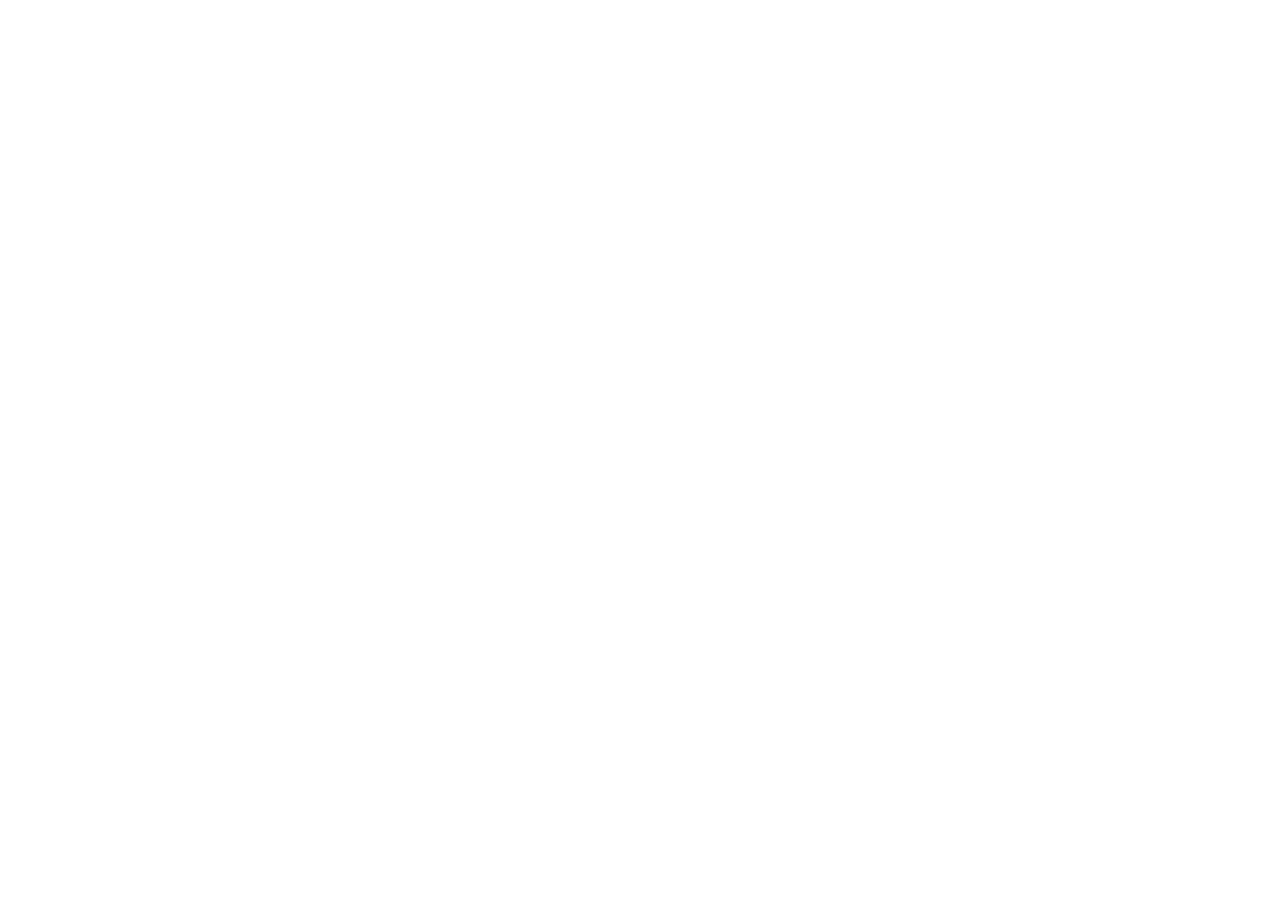
==== myTest.html @ 757baadf "테스트" ====
<!DOCTYPE html>
<html lang="en">
  <head>
    <meta charset="UTF-8" />
    <meta name="viewport" content="width=device-width, initial-scale=1.0" />
    <title>Document</title>
    <script src="js/review.js"></script>
  </head>
  <body></body>
</html>
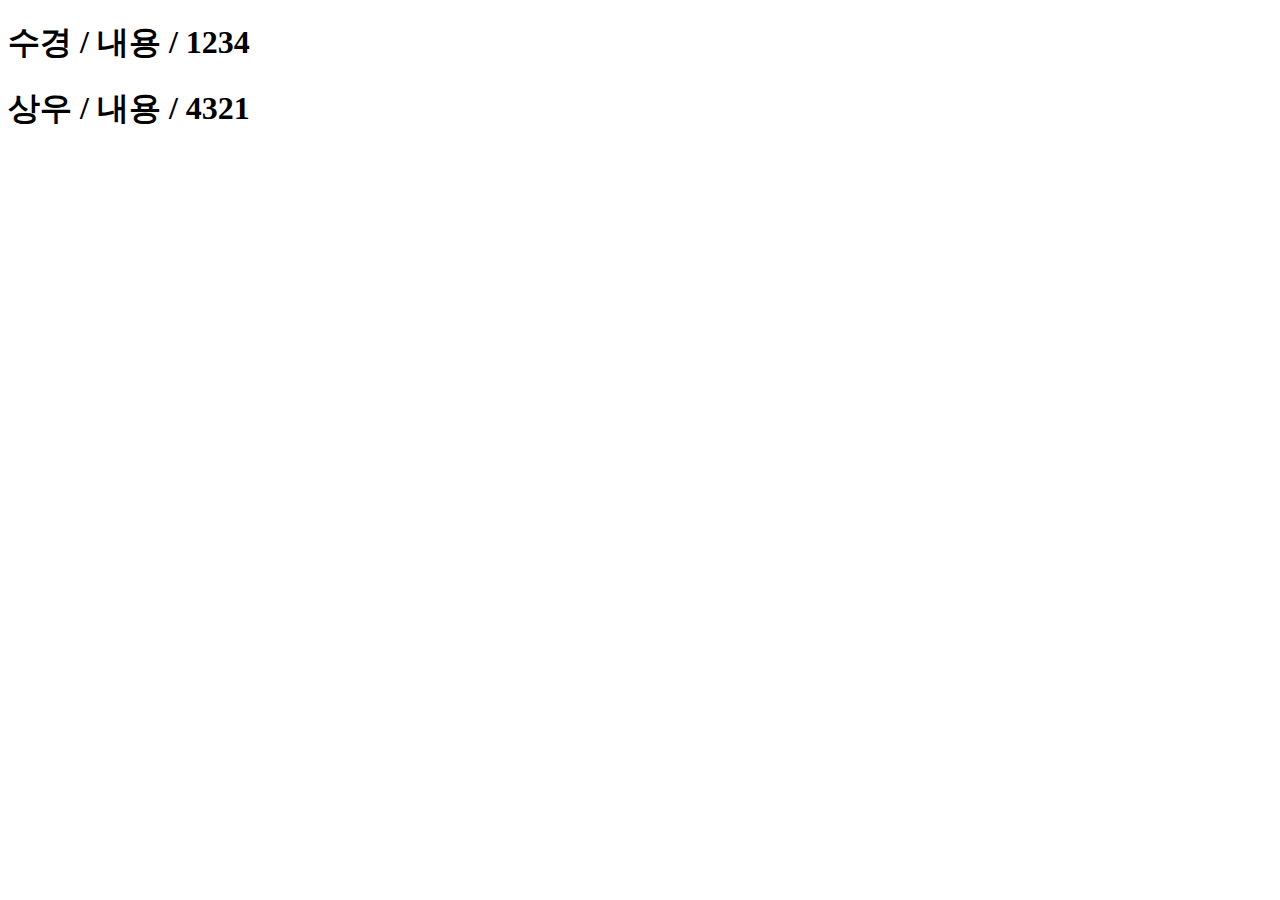
==== commit 5924d2b6: "기본 함수 완성" ====
--- a/myTest.html
+++ b/myTest.html
@@ -6,5 +6,7 @@
     <title>Document</title>
     <script src="js/review.js"></script>
   </head>
-  <body></body>
+  <body>
+    <div id="test"></div>
+  </body>
 </html>
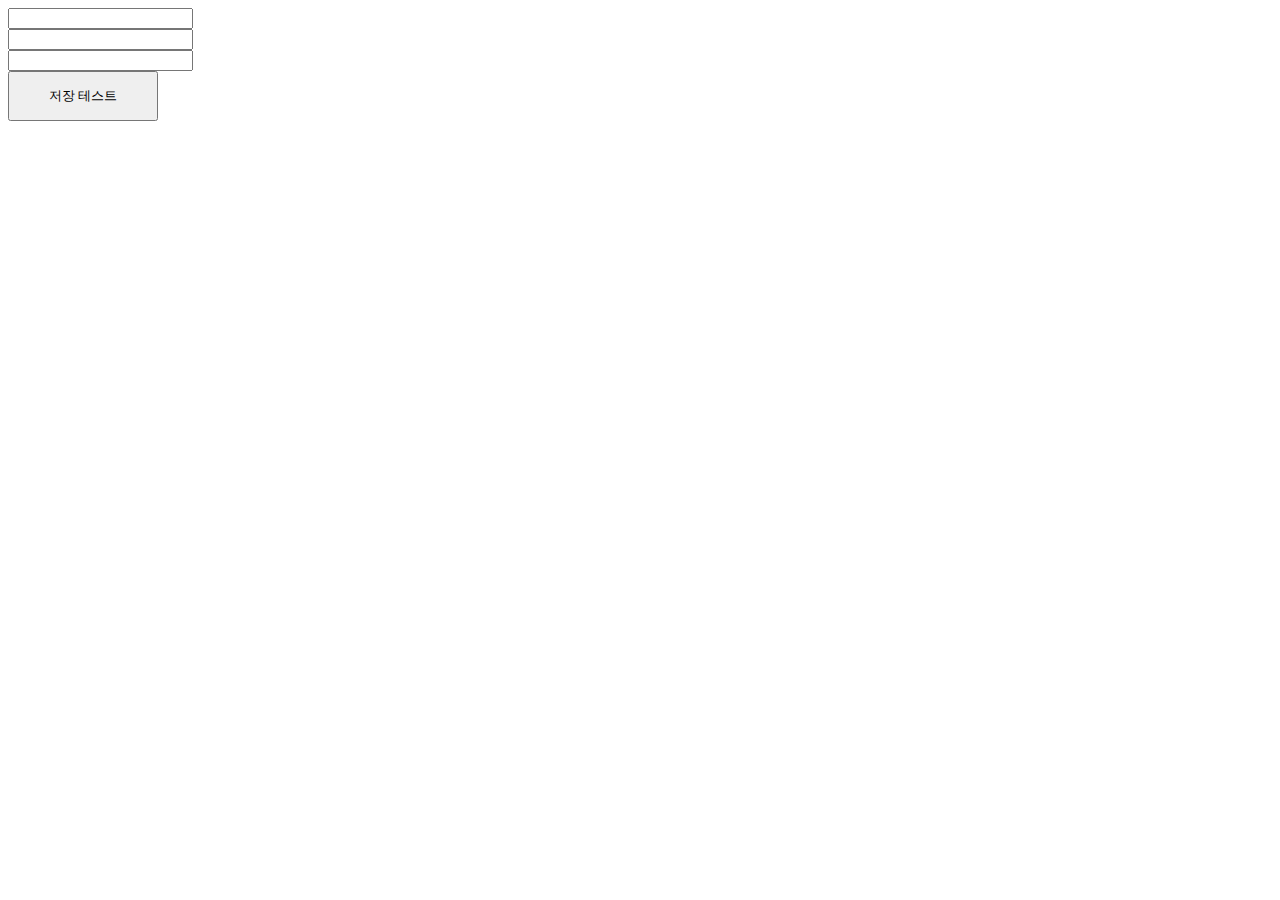
==== commit 5c1a452e: "html 적용 진행전" ====
--- a/myTest.html
+++ b/myTest.html
@@ -7,6 +7,11 @@
     <script src="js/review.js"></script>
   </head>
   <body>
-    <div id="test"></div>
+    <div id="test">
+        <input id="nameBox"></input> <br>
+        <input id="contentBox"></input> <br>
+        <input id="pwBox"></input> <br>
+        <button id="saveReview" style="width: 150px; height: 50px;">저장 테스트</button>
+    </div>
   </body>
 </html>
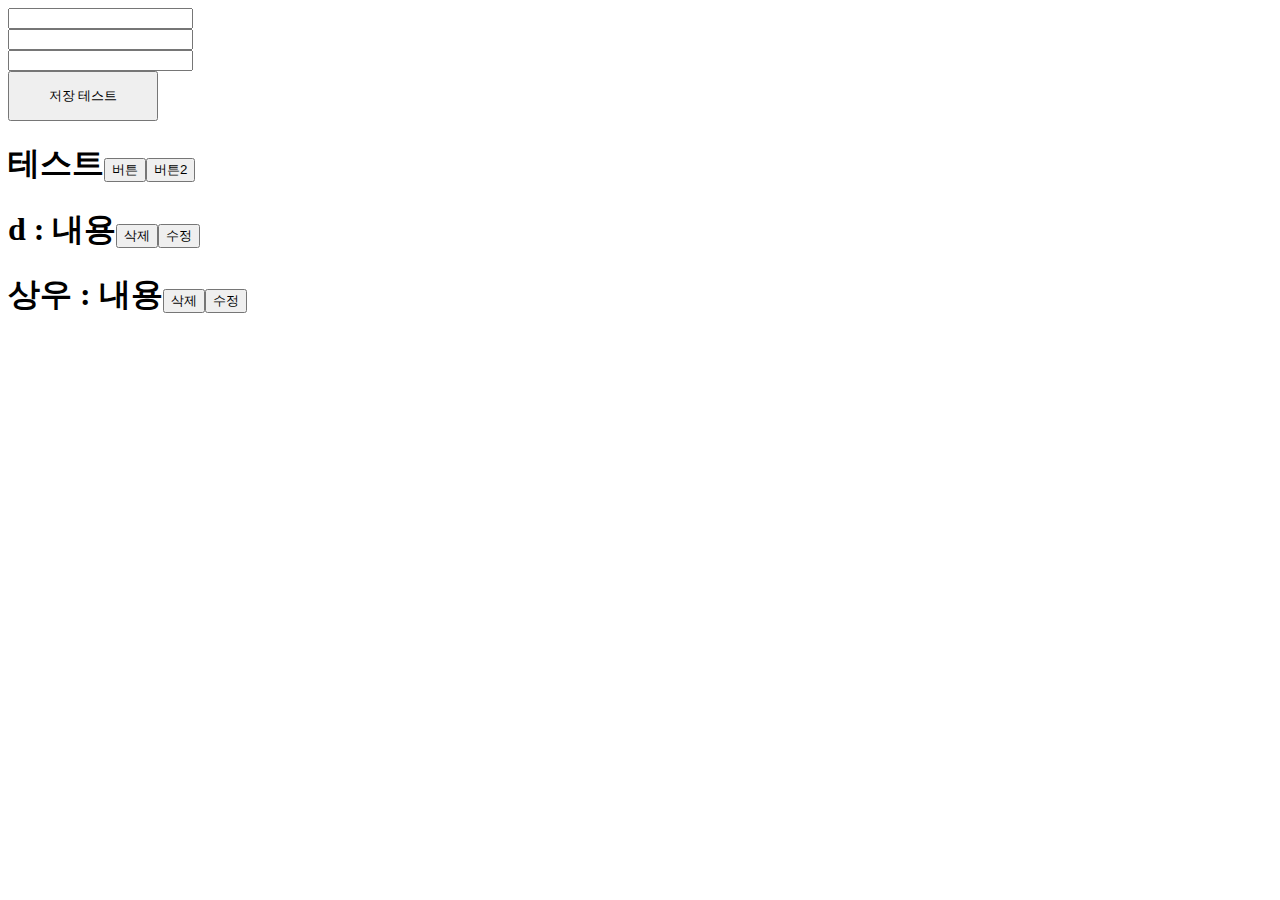
==== commit dc522e46: "점검" ====
--- a/myTest.html
+++ b/myTest.html
@@ -12,6 +12,7 @@
         <input id="contentBox"></input> <br>
         <input id="pwBox"></input> <br>
         <button id="saveReview" style="width: 150px; height: 50px;">저장 테스트</button>
+        <h1>테스트<button>버튼</button><button>버튼2</button></h1>
     </div>
   </body>
 </html>
